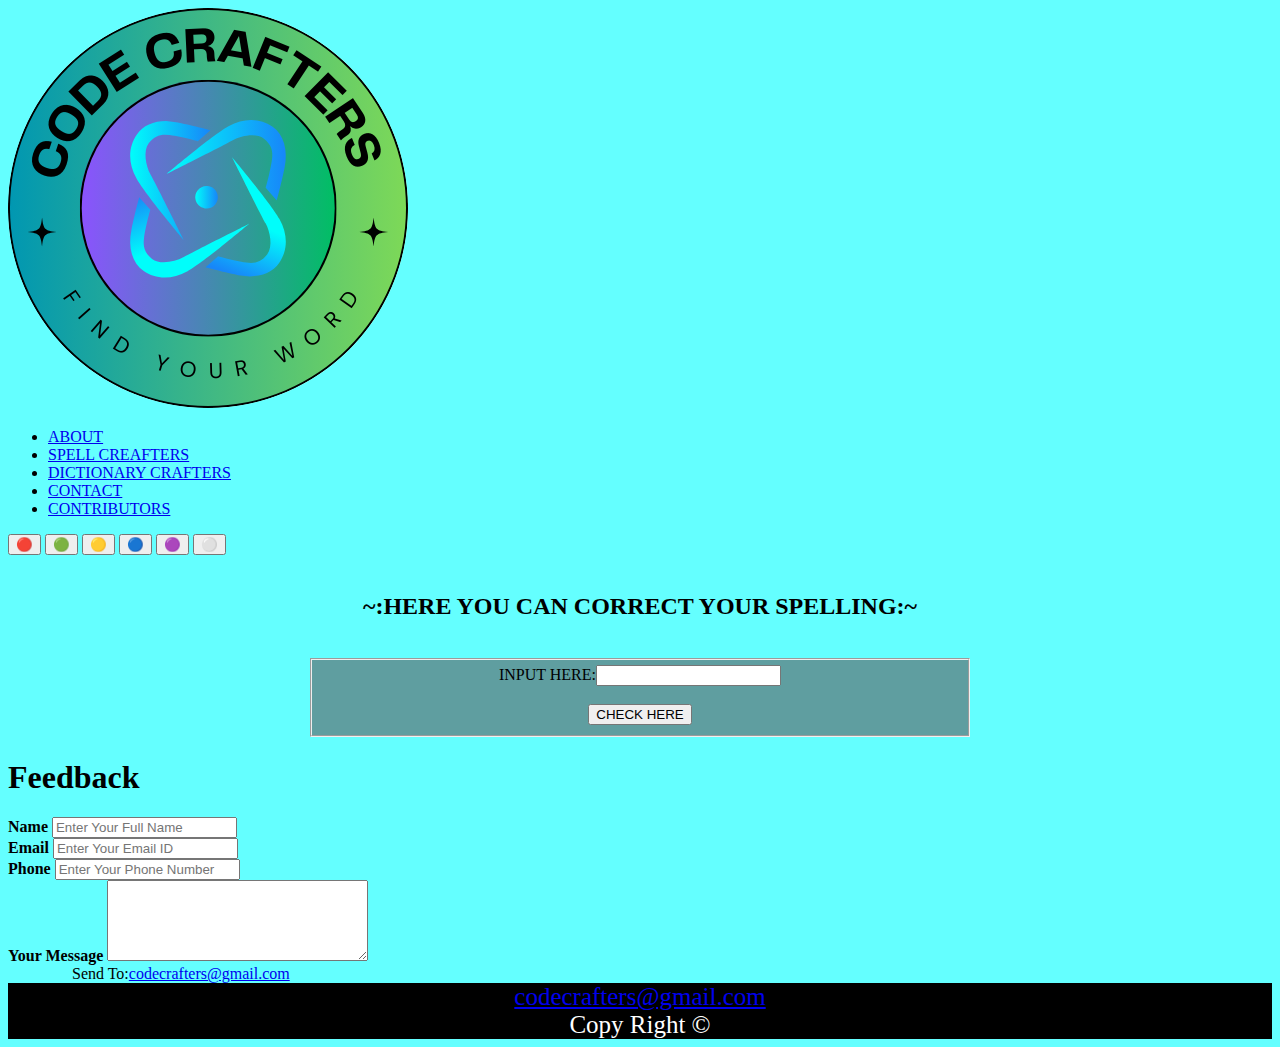
==== index2.html @ 81367cf6 "Main Website Code" ====
<!DOCTYPE html>
<html lang="en">
<head>
    <meta charset="UTF-8">
    <meta name="viewport" content="width=device-width, initial-scale=1.0">
    <title>SPEELING CORRECTOR</title>
    <link rel="stylesheet" href="css/style.css">
</head>
<body style="background-color: rgb(100, 255, 255);">
    <nav id="navbar">
        <div id="logo">
          <img src="logo.jpg">  

        </div>
        <ul>
            <li class="item"><a href="index.html" style="font-family: 'Baloo Bhai', cursive;">ABOUT</a></li>
            <li class="item"><a href="index2.html" style="font-family: 'Baloo Bhai', cursive;">SPELL CREAFTERS</a></li>
            <li class="item"><a href="index3.html" style="font-family: 'Baloo Bhai', cursive;">DICTIONARY CRAFTERS</a></li> 
            <li class="item"><a href="index.html" style="font-family: 'Baloo Bhai', cursive;">CONTACT</a></li>
            <li class="item"><a href="index.html" style="font-family: 'Baloo Bhai', cursive;">CONTRIBUTORS</a></li>
            <!-- <li class="item"><a href="index1.html">ABOUT</a></li>
            <li class="item"><a href="#spell-corrector">SPELL CREAFTERS</a></li>
            <li class="item"><a href="index3.html">DICTIONARY CRAFTERS</a></li>
            <li class="item"><a href="index1.html">ABOUT US</a></li> 
            <li class="item"><a href="#feedback">CONTACT</a></li> -->
        </ul>
        <nav style="margin-left:auto">
            <button onclick="gfg_Run1()">🔴</button>
            <button onclick="gfg_Run2()">🟢</button>
            <button onclick="gfg_Run3()">🟡</button>
            <button onclick="gfg_Run4()">🔵</button>
            <button onclick="gfg_Run6()">🟣</button>
            <button onclick="gfg_Run5()">⚪</button>
        </nav>
        <script>	
            function changeColor(color) {
                document.body.style.background = color;
            }
            
            function gfg_Run1() {
                changeColor('#FF6306');
            }
            function gfg_Run2() {
                changeColor('limegreen');
            }
            function gfg_Run3() {
                changeColor('yellow');
            }
            function gfg_Run4() {
                changeColor('#4CD9FF');
            }
            function gfg_Run5() {
                changeColor('#FFFFFF');
            }
            function gfg_Run6() {
                changeColor('#fb59fe');
            }
        </script>
    </nav>
    <br/>
    <center>
        <h2>~:HERE YOU CAN CORRECT YOUR SPELLING:~</h2>
    </center>
    <br/>
    <!-- Type Box -->
    <section id="spell-corrector">
        <center>
        <fieldset style="width: 50%;background-color: cadetblue;">
            <label style="width: 30%;">INPUT HERE:</label><input>
            <br/><br/>
            <button>CHECK HERE</button>
            
        </fieldset>
        </center>
    </section>

    <!-- Feedback Section -->
    <section id="feedback" style="font-family: 'Bookman', cursive;">
        <h1 class="h-primary center" style="font-family: 'Bookman', cursive;">Feedback</h1>
        <div id="contact-box">
            <form action="">
                <div class="form-group">
                    <label for="name" ><b>Name</b></label>
                    <input type="text" name="name" id="name" placeholder="Enter Your Full Name">
                </div>
                <div class="form-group">
                    <label for="email"><b>Email</b></label>
                    <input type="email" name="name" id="email" placeholder="Enter Your Email ID">
                </div>
                <div class="form-group">
                    <label for="phone"><b>Phone</b></label>
                    <input type="phone" name="name" id="phone" placeholder="Enter Your Phone Number">
                </div>
                <div class="form-group">
                    <label for="message"><b>Your Message</b></label>
                    <textarea name="message" id="message" cols="30" rows="5"></textarea>
    
                </div>
                <div class="email">&nbsp; &nbsp; &nbsp;&nbsp; &nbsp; &nbsp;&nbsp; &nbsp; &nbsp;
                    Send To:<a href = "mailto: codecrafters@gmail.com">codecrafters@gmail.com
    
                </a></div>
            </form>
            
        </div>
        
    </section>
    <footer style="font-family: 'Bookman', cursive;">
        <div class="footer-section">
            <p style="text-align: center; margin: auto ;padding: auto; font-size: 2rem;background-color:black;color:white;font-size: 25px;">
                <a href="mailto: codecrafters@gmail.com">codecrafters@gmail.com</a><br/>
                Copy Right &copy;
            </p>
        </div>
    </footer>
    
    
</body>
</html>
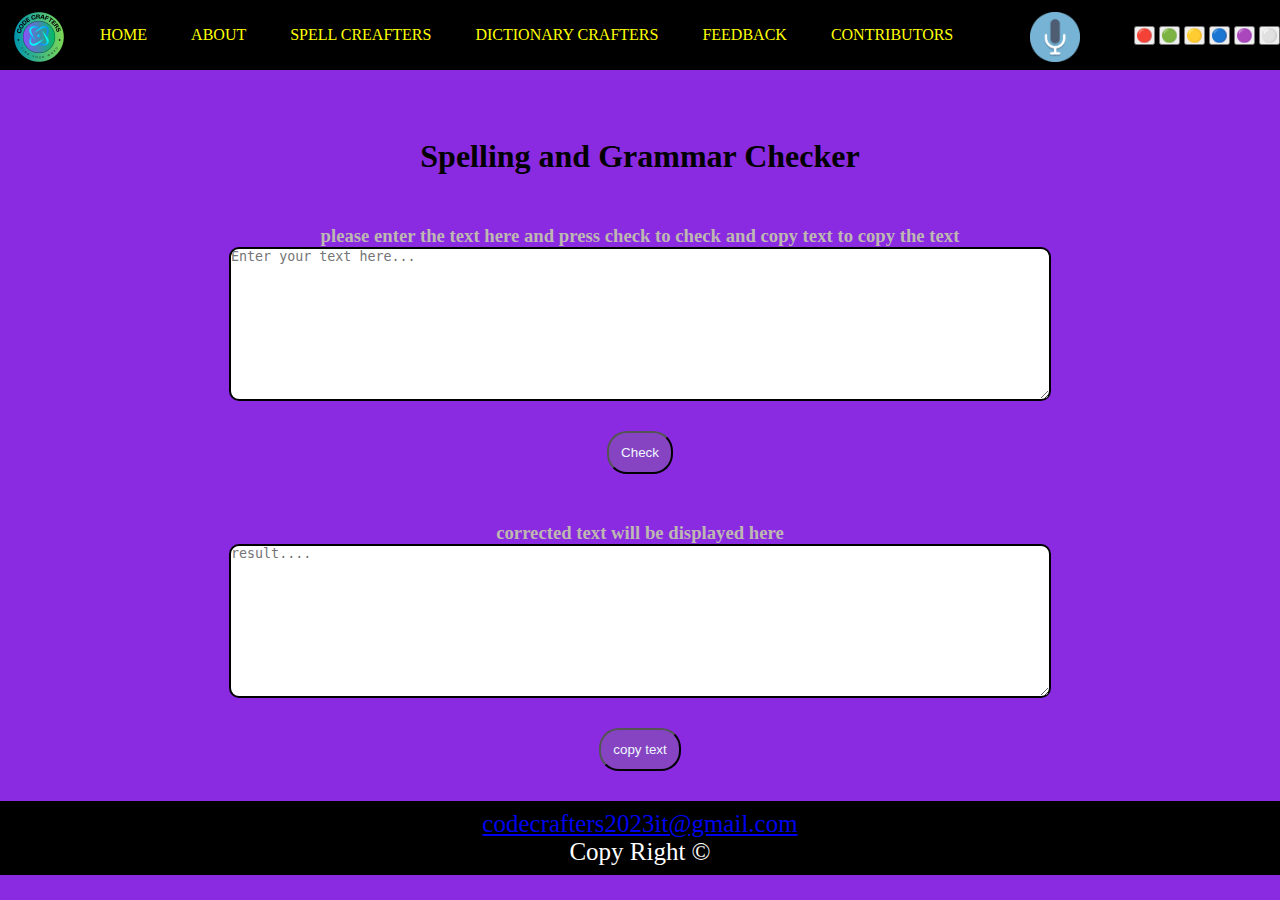
==== commit 54961256: "main Web Page" ====
--- a/index2.html
+++ b/index2.html
@@ -1,119 +1,115 @@
-<!DOCTYPE html>
-<html lang="en">
-<head>
-    <meta charset="UTF-8">
-    <meta name="viewport" content="width=device-width, initial-scale=1.0">
-    <title>SPEELING CORRECTOR</title>
-    <link rel="stylesheet" href="css/style.css">
-</head>
-<body style="background-color: rgb(100, 255, 255);">
-    <nav id="navbar">
-        <div id="logo">
-          <img src="logo.jpg">  
-
-        </div>
-        <ul>
-            <li class="item"><a href="index.html" style="font-family: 'Baloo Bhai', cursive;">ABOUT</a></li>
-            <li class="item"><a href="index2.html" style="font-family: 'Baloo Bhai', cursive;">SPELL CREAFTERS</a></li>
-            <li class="item"><a href="index3.html" style="font-family: 'Baloo Bhai', cursive;">DICTIONARY CRAFTERS</a></li> 
-            <li class="item"><a href="index.html" style="font-family: 'Baloo Bhai', cursive;">CONTACT</a></li>
-            <li class="item"><a href="index.html" style="font-family: 'Baloo Bhai', cursive;">CONTRIBUTORS</a></li>
-            <!-- <li class="item"><a href="index1.html">ABOUT</a></li>
-            <li class="item"><a href="#spell-corrector">SPELL CREAFTERS</a></li>
-            <li class="item"><a href="index3.html">DICTIONARY CRAFTERS</a></li>
-            <li class="item"><a href="index1.html">ABOUT US</a></li> 
-            <li class="item"><a href="#feedback">CONTACT</a></li> -->
-        </ul>
-        <nav style="margin-left:auto">
-            <button onclick="gfg_Run1()">🔴</button>
-            <button onclick="gfg_Run2()">🟢</button>
-            <button onclick="gfg_Run3()">🟡</button>
-            <button onclick="gfg_Run4()">🔵</button>
-            <button onclick="gfg_Run6()">🟣</button>
-            <button onclick="gfg_Run5()">⚪</button>
-        </nav>
-        <script>	
-            function changeColor(color) {
-                document.body.style.background = color;
-            }
-            
-            function gfg_Run1() {
-                changeColor('#FF6306');
-            }
-            function gfg_Run2() {
-                changeColor('limegreen');
-            }
-            function gfg_Run3() {
-                changeColor('yellow');
-            }
-            function gfg_Run4() {
-                changeColor('#4CD9FF');
-            }
-            function gfg_Run5() {
-                changeColor('#FFFFFF');
-            }
-            function gfg_Run6() {
-                changeColor('#fb59fe');
-            }
-        </script>
-    </nav>
-    <br/>
-    <center>
-        <h2>~:HERE YOU CAN CORRECT YOUR SPELLING:~</h2>
-    </center>
-    <br/>
-    <!-- Type Box -->
-    <section id="spell-corrector">
-        <center>
-        <fieldset style="width: 50%;background-color: cadetblue;">
-            <label style="width: 30%;">INPUT HERE:</label><input>
-            <br/><br/>
-            <button>CHECK HERE</button>
-            
-        </fieldset>
-        </center>
-    </section>
-
-    <!-- Feedback Section -->
-    <section id="feedback" style="font-family: 'Bookman', cursive;">
-        <h1 class="h-primary center" style="font-family: 'Bookman', cursive;">Feedback</h1>
-        <div id="contact-box">
-            <form action="">
-                <div class="form-group">
-                    <label for="name" ><b>Name</b></label>
-                    <input type="text" name="name" id="name" placeholder="Enter Your Full Name">
-                </div>
-                <div class="form-group">
-                    <label for="email"><b>Email</b></label>
-                    <input type="email" name="name" id="email" placeholder="Enter Your Email ID">
-                </div>
-                <div class="form-group">
-                    <label for="phone"><b>Phone</b></label>
-                    <input type="phone" name="name" id="phone" placeholder="Enter Your Phone Number">
-                </div>
-                <div class="form-group">
-                    <label for="message"><b>Your Message</b></label>
-                    <textarea name="message" id="message" cols="30" rows="5"></textarea>
-    
-                </div>
-                <div class="email">&nbsp; &nbsp; &nbsp;&nbsp; &nbsp; &nbsp;&nbsp; &nbsp; &nbsp;
-                    Send To:<a href = "mailto: codecrafters@gmail.com">codecrafters@gmail.com
-    
-                </a></div>
-            </form>
-            
-        </div>
-        
-    </section>
-    <footer style="font-family: 'Bookman', cursive;">
-        <div class="footer-section">
-            <p style="text-align: center; margin: auto ;padding: auto; font-size: 2rem;background-color:black;color:white;font-size: 25px;">
-                <a href="mailto: codecrafters@gmail.com">codecrafters@gmail.com</a><br/>
-                Copy Right &copy;
-            </p>
-        </div>
-    </footer>
-    
-    
-</body>
+<!DOCTYPE html>
+<html lang="en">
+<head>
+    <meta charset="UTF-8">
+    <meta name="viewport" content="width=device-width, initial-scale=1.0">
+    <title>SPEELING CORRECTOR</title>
+    <link rel="stylesheet" href="css/style2.css">
+</head>
+<body>
+    <nav id="navbar">
+        <div id="logo">
+            <img src="css/pic_vid/logo.jpg">  
+
+        </div>
+        <ul>
+            <li class="item"><a href="index1.html">HOME</a></li>
+            <li class="item"><a href="index1.html#innovation">ABOUT</a></li>
+            <li class="item"><a href="index2.html">SPELL CREAFTERS</a></li>
+            <li class="item"><a href="index3.html">DICTIONARY CRAFTERS</a></li> 
+            <li class="item"><a href="index1.html#feedback">FEEDBACK</a></li>
+            <li class="item"><a href="index1.html#about">CONTRIBUTORS</a></li>
+        </ul>
+        <nav style="margin-left:auto">
+            <div id="speaker">
+                <img src="css/pic_vid/speak.jpg" >
+                <script>
+                    let speakButton = document.getElementById("speaker");
+                    speakButton.addEventListener("click", function() {
+                    let utterance = new SpeechSynthesisUtterance();
+                    utterance.text = `Welcome To Code Crafters.
+                                        Learning Never Ends.
+                                        Lets Make Digitalize Your Learning !
+                                        Here You Find The All New Spell Crafters & Dictionary Crafters
+                                        Update Your Vocabulary With Errorless Appropriate Meaning By Dictionary Crafters !
+                                        Make Your Spelling Frequent & Mistakeless By Spelling Crafters!
+                                        Try It Now`;
+                    utterance.voice = window.speechSynthesis.getVoices()[2];
+                    window.speechSynthesis.speak(utterance);
+                    });
+                </script>
+            </div>
+        </nav>
+        <nav style="margin-left:auto">
+            <button onclick="gfg_Run1()">🔴</button>
+            <button onclick="gfg_Run2()">🟢</button>
+            <button onclick="gfg_Run3()">🟡</button>
+            <button onclick="gfg_Run4()">🔵</button>
+            <button onclick="gfg_Run6()">🟣</button>
+            <button onclick="gfg_Run5()">⚪</button>
+        </nav>
+        <script>	
+            function changeColor(color) {
+                document.body.style.background = color;
+            }
+            
+            function gfg_Run1() {
+                changeColor('#FF6306');
+            }
+            function gfg_Run2() {
+                changeColor('limegreen');
+            }
+            function gfg_Run3() {
+                changeColor('yellow');
+            }
+            function gfg_Run4() {
+                changeColor('#4CD9FF');
+            }
+            function gfg_Run5() {
+                changeColor('#FFFFFF');
+            }
+            function gfg_Run6() {
+                changeColor('#fb59fe');
+            }
+        </script>
+    </nav>
+    <br/>
+    
+    <script src="js/script2.js"></script>
+
+
+    <h1>Spelling and Grammar Checker</h1>
+    <h3>please enter the text here and press check to check and copy text to copy the text </h3>
+    <textarea id="textInput" rows="10" cols="100" placeholder="Enter your text here..."></textarea>
+    <div class="button-container">
+        <button class="check-copy">Check</button>
+
+        </div>
+            <br/>
+            <h3>corrected text will be displayed here </h3>
+            <div class="results-container">
+            <textarea id="results" rows="10" cols="100" placeholder="result...."></textarea>
+        </div>
+    
+        <div class="button-container">
+            <button class="check-copy" onclick="copytext()">copy text</button> 
+        </div>
+
+        
+        
+    </div>
+    
+
+    
+    <footer style="font-family: 'Bookman', cursive;">
+        <div class="footer-section">
+            <p style="text-align: center; margin: auto ;padding: auto; font-size: 2rem;background-color:black;color:white;font-size: 25px;">
+                <a href="mailto:codecrafters2023it@gmail.com">codecrafters2023it@gmail.com</a><br/>
+                Copy Right &copy;
+            </p>
+        </div>
+    </footer>
+    
+    
+</body>
 </html>--- a/css/style2.css
+++ b/css/style2.css
@@ -0,0 +1,128 @@
+/* nav bar */
+*{
+    margin: 0;
+    padding: 0;
+  }
+  html{
+    scroll-behavior: smooth;
+  }
+  /* Css Variable */
+  :root{
+    --navbar-height:60px;
+  }
+  /* logo */
+#speaker,
+#logo{
+    size: 100%;
+}
+/* Navigation Bar */
+#navbar{
+    display: flex;
+    align-items: center;
+    position: sticky;
+    top: 0px;
+}
+
+/* Navigation Bar Logo And Image */
+#speaker,
+#logo{
+     height: 50px;
+     margin: 10px 10px;
+}
+#speaker img,
+#logo img{
+    height: 50px;
+    margin: 2px 4px;
+}
+  
+  /* Navigation Bar List Styling */
+  
+  
+  #navbar ul{
+    display: flex;
+    font-family: 'bookman', cursive;
+  }
+  
+  #navbar::before{
+    content: "";
+    background-color: black;
+    position: absolute;
+    height: 100%;
+    width: 100%;
+    z-index: -1;
+    opacity: 1;
+    
+  }
+  
+  #navbar ul li{
+    list-style: none;
+    font-size: 1.5 rem;
+  }
+  
+  #navbar ul li a{
+    color: yellow;
+    display: block;
+    padding: 3px 22px;
+    border-radius: 20px;
+    text-decoration: none;
+  }
+  
+  #navbar ul li a:hover{
+    background-color:rgb(29, 240, 29);
+    color: black;
+  }
+  /*footer*/
+  footer{
+    background-color: black;
+    color: white;
+    padding: 9px 20px;
+  }
+
+
+
+/*main body*/
+@import url('https://fonts.googleapis.com/css2?family=Mooli&family=Roboto:wght@100&display=swap');
+
+*{
+    margin: 0;
+    padding: 0;
+}
+body{
+    background-color: blueviolet; 
+    font-family: 'bookman', cursive;
+}
+h3{
+    text-align: center;
+    color: rgb(190, 184, 177);
+}   
+h1{
+    text-align: center;   
+    margin: 50px;
+   
+}
+textarea{
+    display: block;
+    margin-left: auto;
+    margin-right: auto;
+    border: 2px solid black;
+    border-radius: 10px;
+}
+/* button */
+.button-container{
+    text-align: center;
+    margin: 20px;
+    padding:0 10px 0 10px ;
+}
+.check-copy{
+    display: inline-block;
+    padding:12px;
+    margin: 10px;
+    background-color: rgb(134, 68, 195);
+    color: aliceblue;
+    border-radius: 20px;
+    cursor: pointer;
+}
+button:focus,button:hover{
+    background-color: rgb(185, 132, 236);
+    
+}